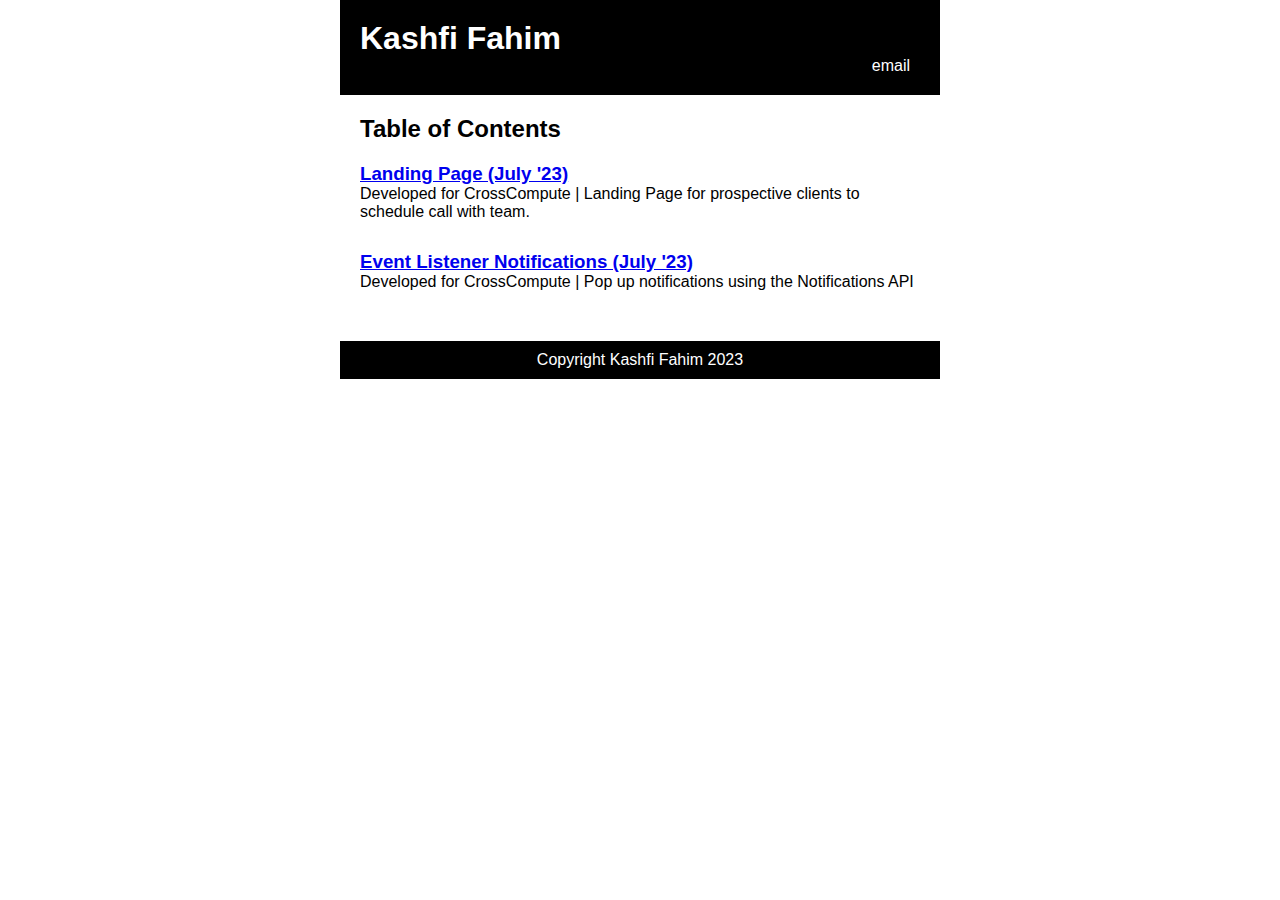
==== index.html @ f42c2945 "update homepage with links to different project" ====
<!DOCTYPE html>
<html lang="en">
<head>
    <meta charset="UTF-8">
    <meta name="viewport" content="width=device-width, initial-scale=1.0">
    <title>Kashfi Fahim</title>
    <link rel="stylesheet" href="styles.css">
</head>
<body>
    <header>
        <h1>Kashfi Fahim</h1>
        <nav>
            <ul>
                <li><a href="mailto:kashfi.fahim@gmail.com">email</a></li>
                <!-- <li><a href="#content2"></a></li>
                <li><a href="#content3">Content 3</a></li> -->
            </ul>
        </nav>
    </header>
    <main>
        <section>
            <h2>Table of Contents</h2>
        </section>
        <section id="content">
            <h3><a href="/landingpage/">Landing Page (July '23)</a></h2>
            <p>Developed for CrossCompute | Landing Page for prospective clients to schedule call with team.</p>
        </section>
        <section id="content">
            <h3><a href="/notifications-demo/">Event Listener Notifications (July '23)</a></h2>
            <p>Developed for CrossCompute | Pop up notifications using the Notifications API</p>
        </section>
    </main>
    <footer>
        <p>Copyright Kashfi Fahim 2023</p>
    </footer>
</body>
</html>
---- styles.css ----
* {
    box-sizing: border-box;
    margin: 0;
    padding: 0;
}

body {
    font-family: Arial, sans-serif;
}

header {
    background-color: black;
    padding: 20px;
    text-align: left;
}

header h1 {
    color: white;
}

header nav ul {
    list-style-type: none;
    padding: 0;
    background-color: black;
    text-align: right;
}

header nav ul li {
    display: inline;
    margin-right: 10px;
}

header nav ul li a {
    text-decoration: none;
    color: white;
}

main {
    padding: 20px;
}

main section {
    margin-bottom: 20px;
}

footer {
    background-color: black;
    color: white;
    padding: 10px;
    text-align: center;
}

@media screen and (min-width: 600px) {
    body {
        margin: 0 auto;
        max-width: 600px;
    }
}

#content {
    padding-bottom: 10px;
}
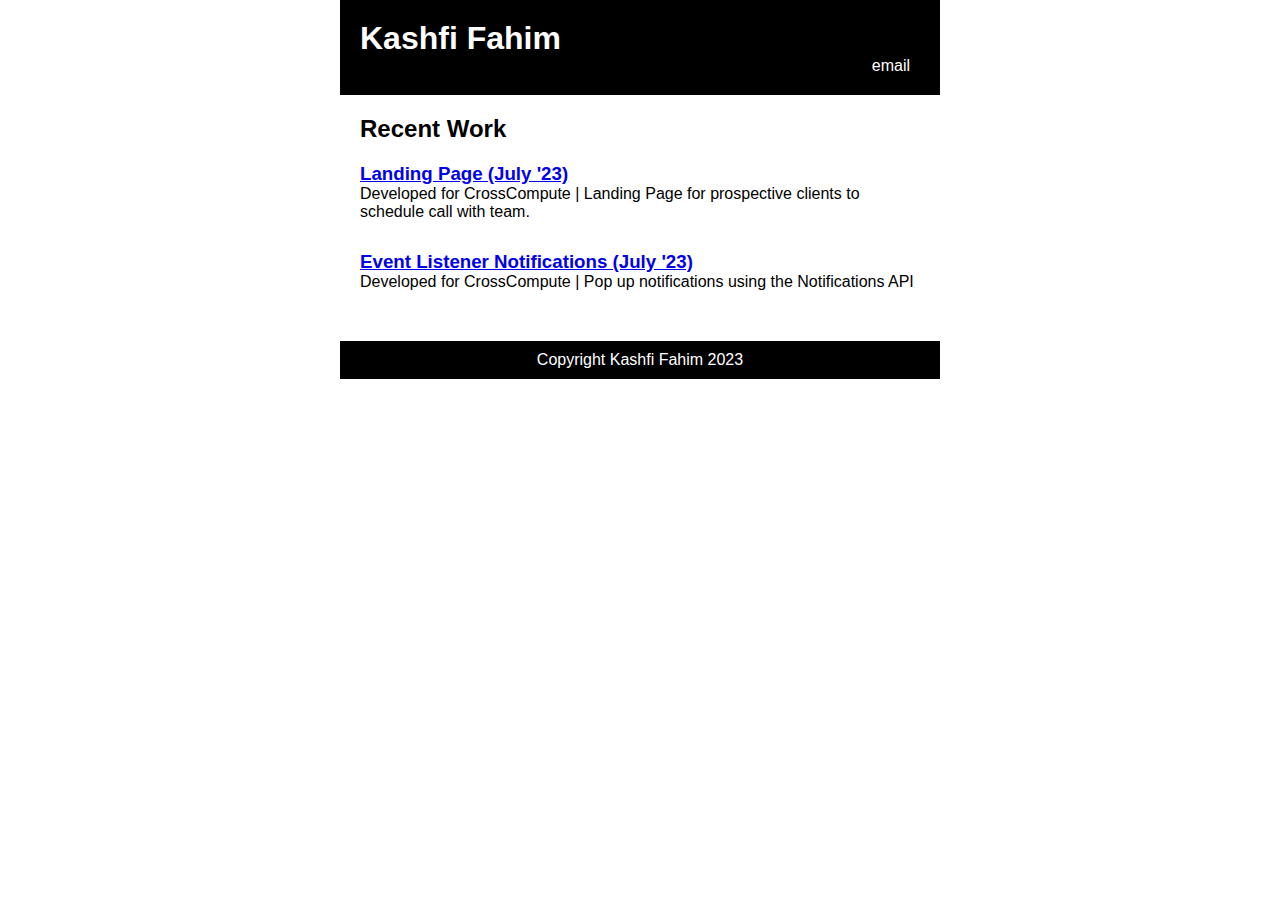
==== commit 88005884: "change toc to recent work" ====
--- a/index.html
+++ b/index.html
@@ -19,7 +19,7 @@
     </header>
     <main>
         <section>
-            <h2>Table of Contents</h2>
+            <h2>Recent Work</h2>
         </section>
         <section id="content">
             <h3><a href="/landingpage/">Landing Page (July '23)</a></h2>
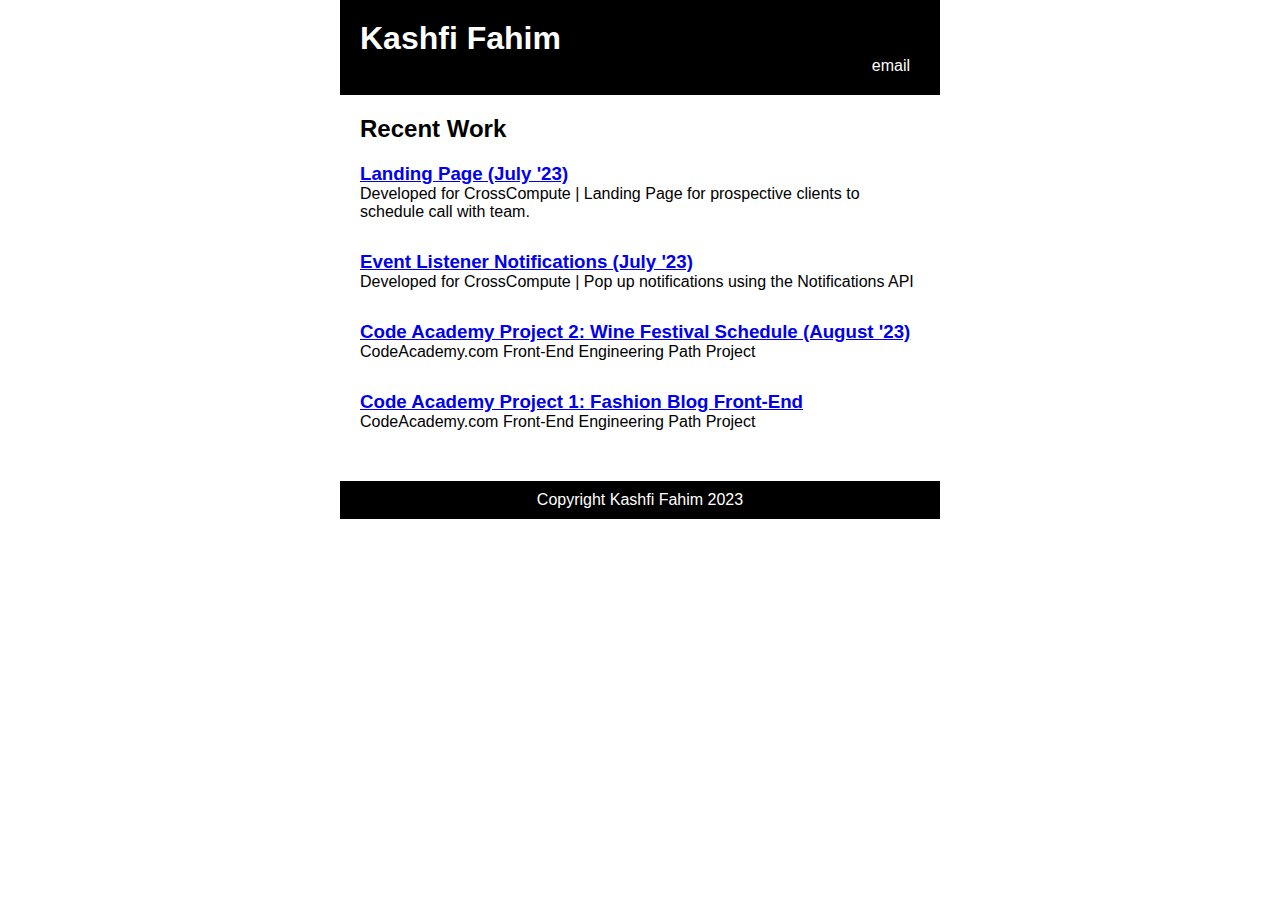
==== commit aa2856d8: "update index" ====
--- a/index.html
+++ b/index.html
@@ -29,6 +29,14 @@
             <h3><a href="/notifications-demo/">Event Listener Notifications (July '23)</a></h2>
             <p>Developed for CrossCompute | Pop up notifications using the Notifications API</p>
         </section>
+        <section id="content">
+            <h3><a href="/winefestival/">Code Academy Project 2: Wine Festival Schedule (August '23)</a></h2>
+            <p>CodeAcademy.com Front-End Engineering Path Project</p>
+        </section>
+        <section id="content">
+            <h3><a href="/CodeAcademy-Project1-FashionBlog/">Code Academy Project 1: Fashion Blog Front-End</a></h2>
+            <p>CodeAcademy.com Front-End Engineering Path Project</p>
+        </section>
     </main>
     <footer>
         <p>Copyright Kashfi Fahim 2023</p>
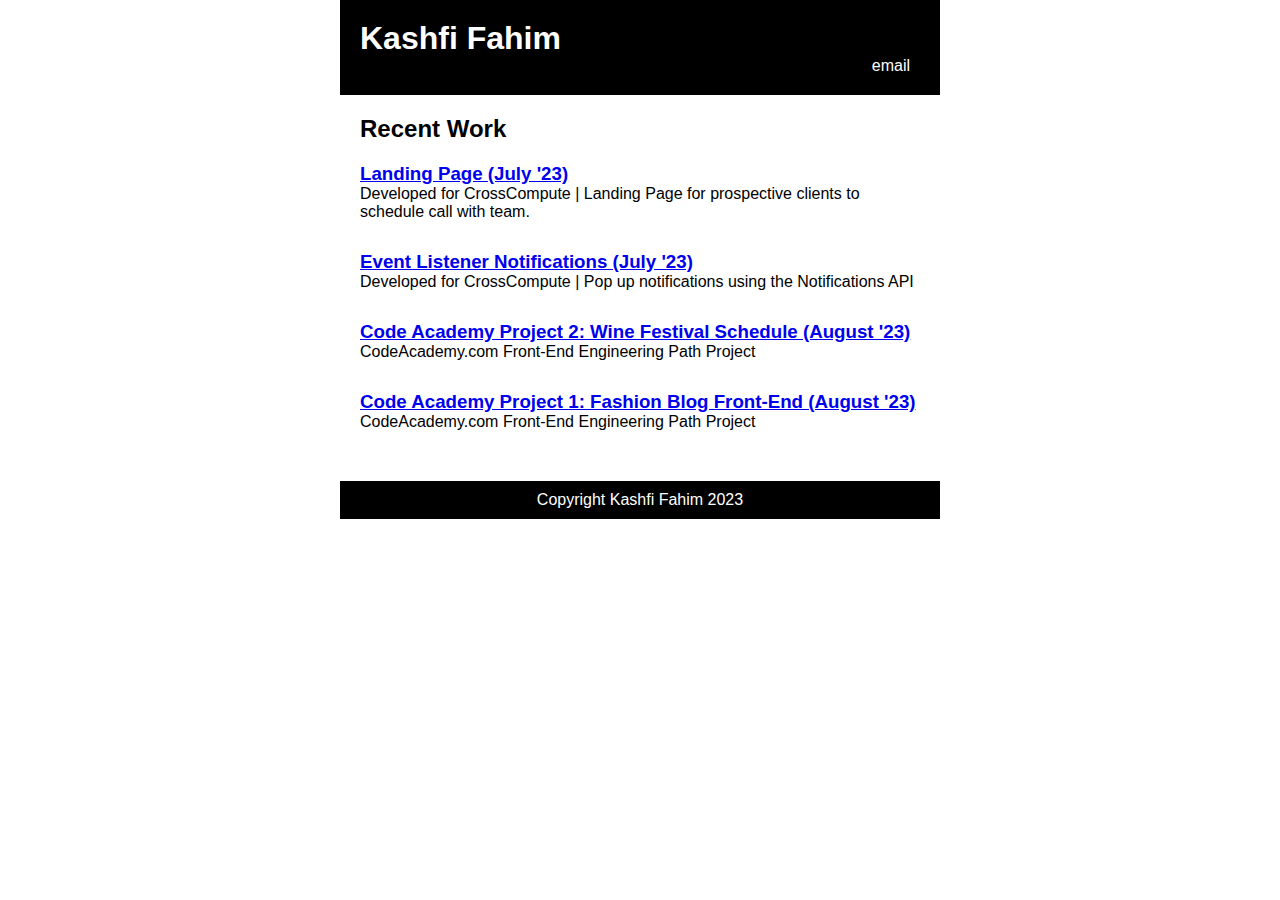
==== commit e445a35c: "update html" ====
--- a/index.html
+++ b/index.html
@@ -34,7 +34,7 @@
             <p>CodeAcademy.com Front-End Engineering Path Project</p>
         </section>
         <section id="content">
-            <h3><a href="/CodeAcademy-Project1-FashionBlog/">Code Academy Project 1: Fashion Blog Front-End</a></h2>
+            <h3><a href="/CodeAcademy-Project1-FashionBlog/">Code Academy Project 1: Fashion Blog Front-End (August '23)</a></h2>
             <p>CodeAcademy.com Front-End Engineering Path Project</p>
         </section>
     </main>
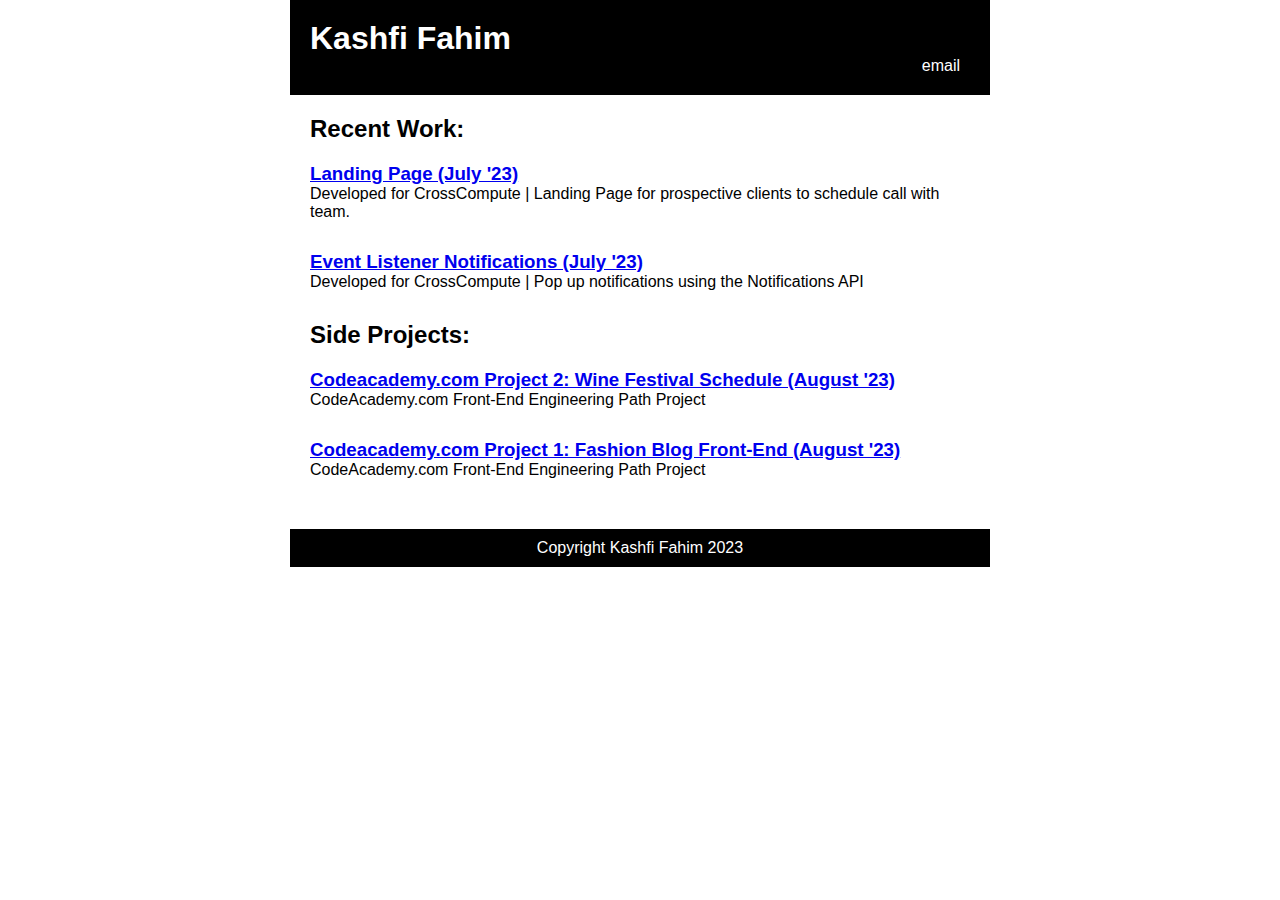
==== commit c043f21e: "minor updates to index and css" ====
--- a/index.html
+++ b/index.html
@@ -19,7 +19,7 @@
     </header>
     <main>
         <section>
-            <h2>Recent Work</h2>
+            <h2>Recent Work:</h2>
         </section>
         <section id="content">
             <h3><a href="/landingpage/">Landing Page (July '23)</a></h2>
@@ -29,12 +29,16 @@
             <h3><a href="/notifications-demo/">Event Listener Notifications (July '23)</a></h2>
             <p>Developed for CrossCompute | Pop up notifications using the Notifications API</p>
         </section>
+
+        <section>
+            <h2>Side Projects:</h2>
+        </section>
         <section id="content">
-            <h3><a href="/winefestival/">Code Academy Project 2: Wine Festival Schedule (August '23)</a></h2>
+            <h3><a href="/winefestival/">Codeacademy.com Project 2: Wine Festival Schedule (August '23)</a></h2>
             <p>CodeAcademy.com Front-End Engineering Path Project</p>
         </section>
         <section id="content">
-            <h3><a href="/CodeAcademy-Project1-FashionBlog/">Code Academy Project 1: Fashion Blog Front-End (August '23)</a></h2>
+            <h3><a href="/CodeAcademy-Project1-FashionBlog/">Codeacademy.com Project 1: Fashion Blog Front-End (August '23)</a></h2>
             <p>CodeAcademy.com Front-End Engineering Path Project</p>
         </section>
     </main>
--- a/styles.css
+++ b/styles.css
@@ -53,7 +53,7 @@
 @media screen and (min-width: 600px) {
     body {
         margin: 0 auto;
-        max-width: 600px;
+        max-width: 700px;
     }
 }
 
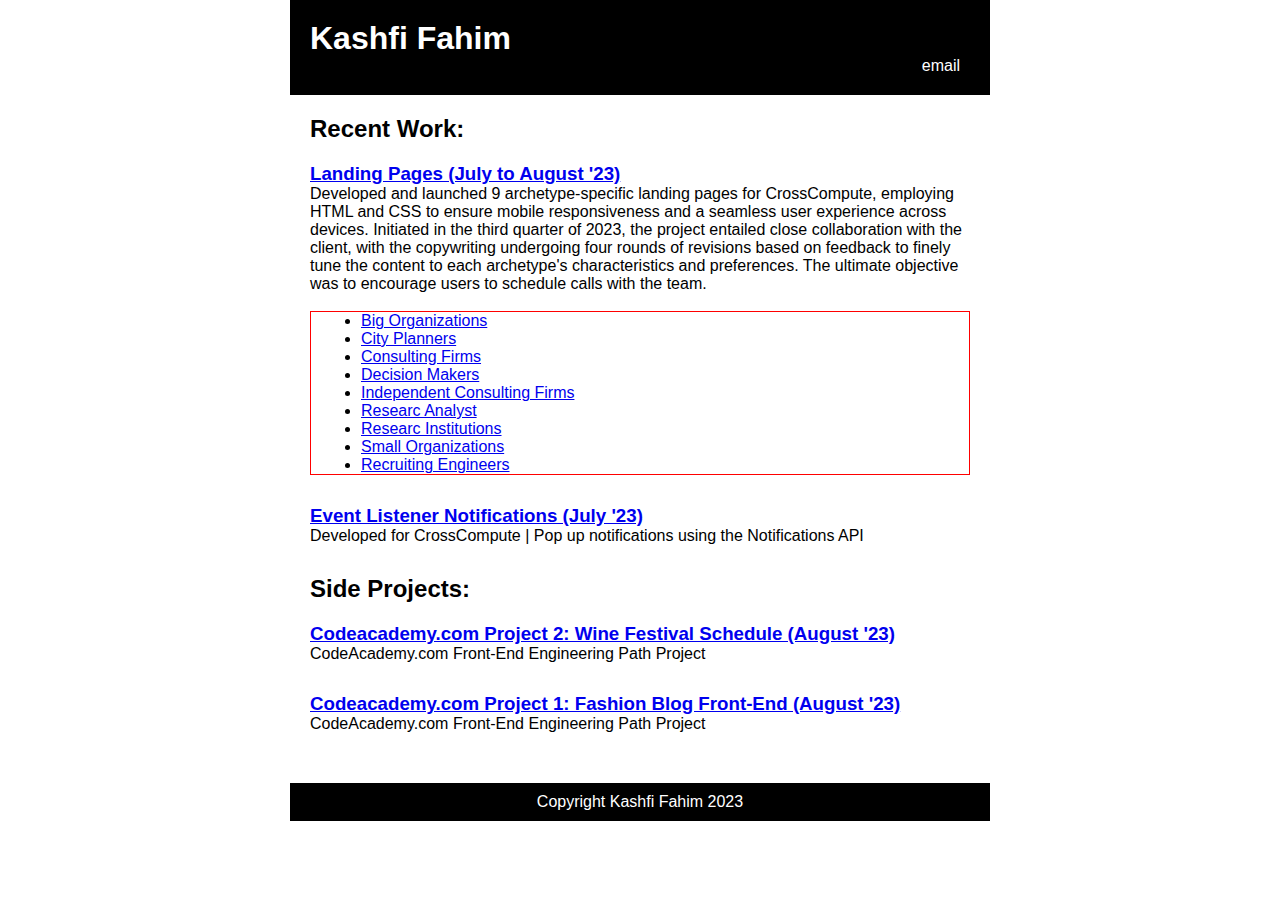
==== commit a47df694: "Update Recent Work html-css" ====
--- a/index.html
+++ b/index.html
@@ -22,8 +22,26 @@
             <h2>Recent Work:</h2>
         </section>
         <section id="content">
-            <h3><a href="/landingpage/">Landing Page (July '23)</a></h2>
-            <p>Developed for CrossCompute | Landing Page for prospective clients to schedule call with team.</p>
+            <h3><a href="/landingpage/">Landing Pages (July to August '23)</a></h2>
+            <p>Developed and launched 9 archetype-specific landing pages for CrossCompute, employing HTML and CSS 
+                to ensure mobile responsiveness and a seamless user experience across devices. 
+                Initiated in the third quarter of 2023, the project entailed close collaboration with the client, 
+                with the copywriting undergoing four rounds of revisions based on feedback to finely tune the content 
+                to each archetype's characteristics and preferences.
+                The ultimate objective was to encourage users to schedule calls with the team.</p>
+            <br>
+            <ul class="tabbed">
+                <li><a href="https://kashfifahim.github.io/August-23-LandingPage-BigOrgs/">Big Organizations</a></li>
+                <li><a href="https://kashfifahim.github.io/August-23-LandingPage-CityPlanning/">City Planners</a></li>
+                <li><a href="https://kashfifahim.github.io/August-23-LandingPage-ConsultingFirms/">Consulting Firms</a></li>
+                <li><a href="https://kashfifahim.github.io/August-23-LandingPage-DecisionMakers/">Decision Makers</a></li>
+                <li><a href="https://kashfifahim.github.io/August-23-LandingPage-Independent-Consulting-Firms/">Independent Consulting Firms</a></li>
+                <li><a href="https://kashfifahim.github.io/August-23-LandingPage-ResearchAnalysts/">Researc Analyst</a></li>
+                <li><a href="https://kashfifahim.github.io/August-23-LandingPage-ResearchInst/">Researc Institutions</a></li>
+                <li><a href="https://kashfifahim.github.io/August-23-LandingPage-SmallOrgs/">Small Organizations</a></li>
+                <li><a href="https://kashfifahim.github.io/landingpage/">Recruiting Engineers</a></li>
+                
+            </ul>
         </section>
         <section id="content">
             <h3><a href="/notifications-demo/">Event Listener Notifications (July '23)</a></h2>
--- a/styles.css
+++ b/styles.css
@@ -59,4 +59,9 @@
 
 #content {
     padding-bottom: 10px;
+}
+
+.tabbed {
+    border: 1px solid red;
+    padding-left: 50px;
 }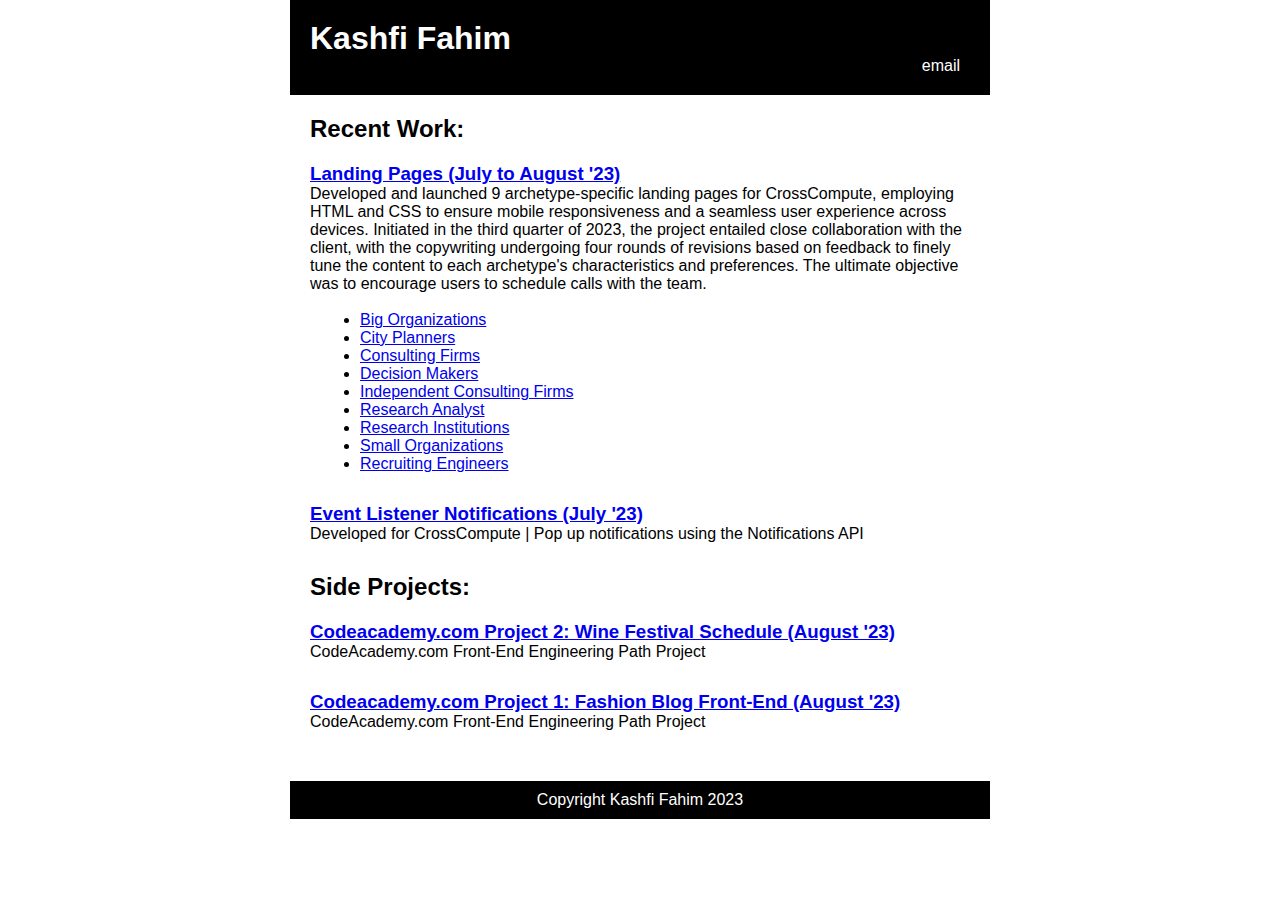
==== commit 887d8b9d: "h button not working, fixed spelling error" ====
--- a/index.html
+++ b/index.html
@@ -36,8 +36,8 @@
                 <li><a href="https://kashfifahim.github.io/August-23-LandingPage-ConsultingFirms/">Consulting Firms</a></li>
                 <li><a href="https://kashfifahim.github.io/August-23-LandingPage-DecisionMakers/">Decision Makers</a></li>
                 <li><a href="https://kashfifahim.github.io/August-23-LandingPage-Independent-Consulting-Firms/">Independent Consulting Firms</a></li>
-                <li><a href="https://kashfifahim.github.io/August-23-LandingPage-ResearchAnalysts/">Researc Analyst</a></li>
-                <li><a href="https://kashfifahim.github.io/August-23-LandingPage-ResearchInst/">Researc Institutions</a></li>
+                <li><a href="https://kashfifahim.github.io/August-23-LandingPage-ResearchAnalysts/">Research Analyst</a></li>
+                <li><a href="https://kashfifahim.github.io/August-23-LandingPage-ResearchInst/">Research Institutions</a></li>
                 <li><a href="https://kashfifahim.github.io/August-23-LandingPage-SmallOrgs/">Small Organizations</a></li>
                 <li><a href="https://kashfifahim.github.io/landingpage/">Recruiting Engineers</a></li>
                 
--- a/styles.css
+++ b/styles.css
@@ -62,6 +62,5 @@
 }
 
 .tabbed {
-    border: 1px solid red;
     padding-left: 50px;
 }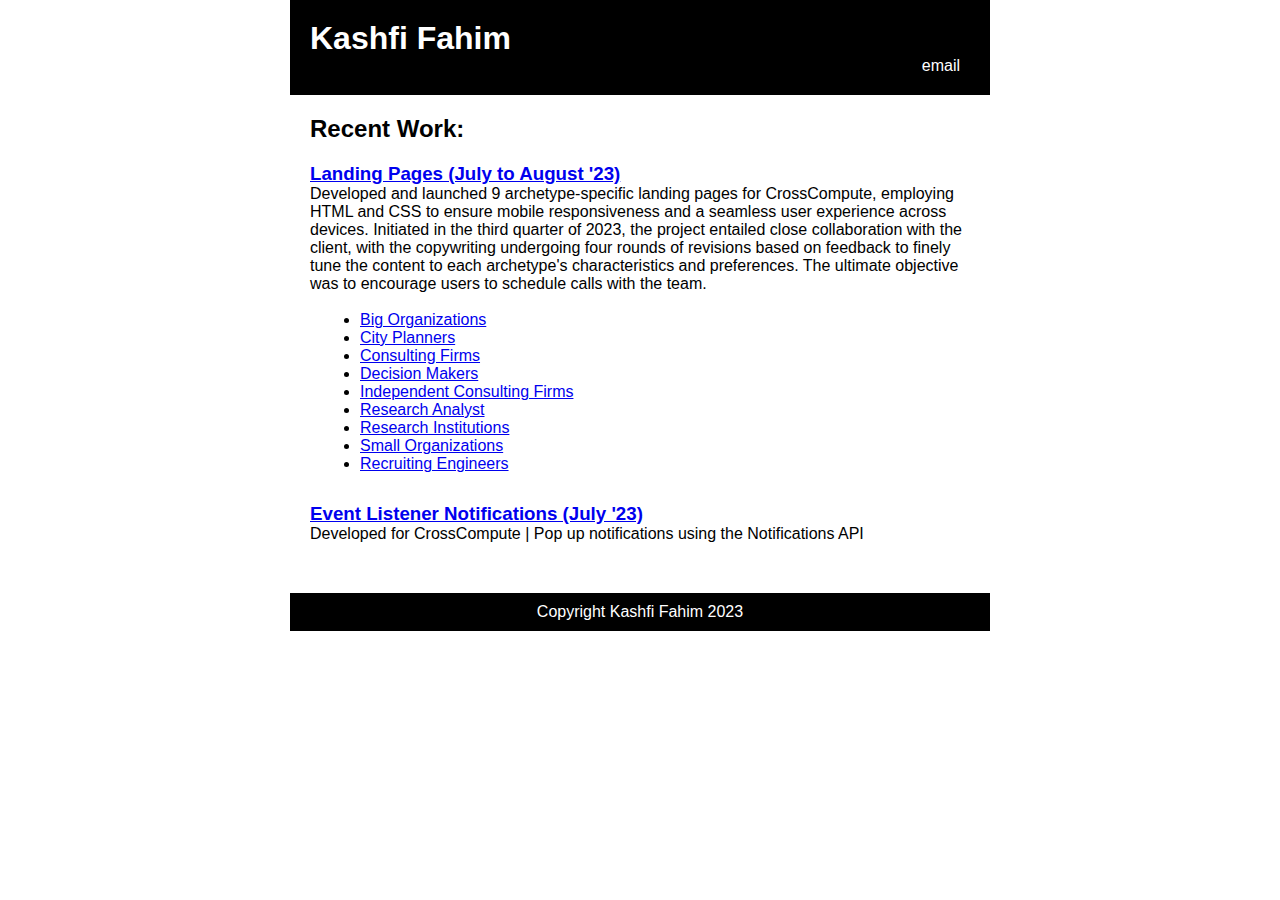
==== commit e4144838: "delete the codeacademy side projects" ====
--- a/index.html
+++ b/index.html
@@ -48,17 +48,9 @@
             <p>Developed for CrossCompute | Pop up notifications using the Notifications API</p>
         </section>
 
-        <section>
+        <!-- <section>
             <h2>Side Projects:</h2>
-        </section>
-        <section id="content">
-            <h3><a href="/winefestival/">Codeacademy.com Project 2: Wine Festival Schedule (August '23)</a></h2>
-            <p>CodeAcademy.com Front-End Engineering Path Project</p>
-        </section>
-        <section id="content">
-            <h3><a href="/CodeAcademy-Project1-FashionBlog/">Codeacademy.com Project 1: Fashion Blog Front-End (August '23)</a></h2>
-            <p>CodeAcademy.com Front-End Engineering Path Project</p>
-        </section>
+        </section> -->
     </main>
     <footer>
         <p>Copyright Kashfi Fahim 2023</p>
